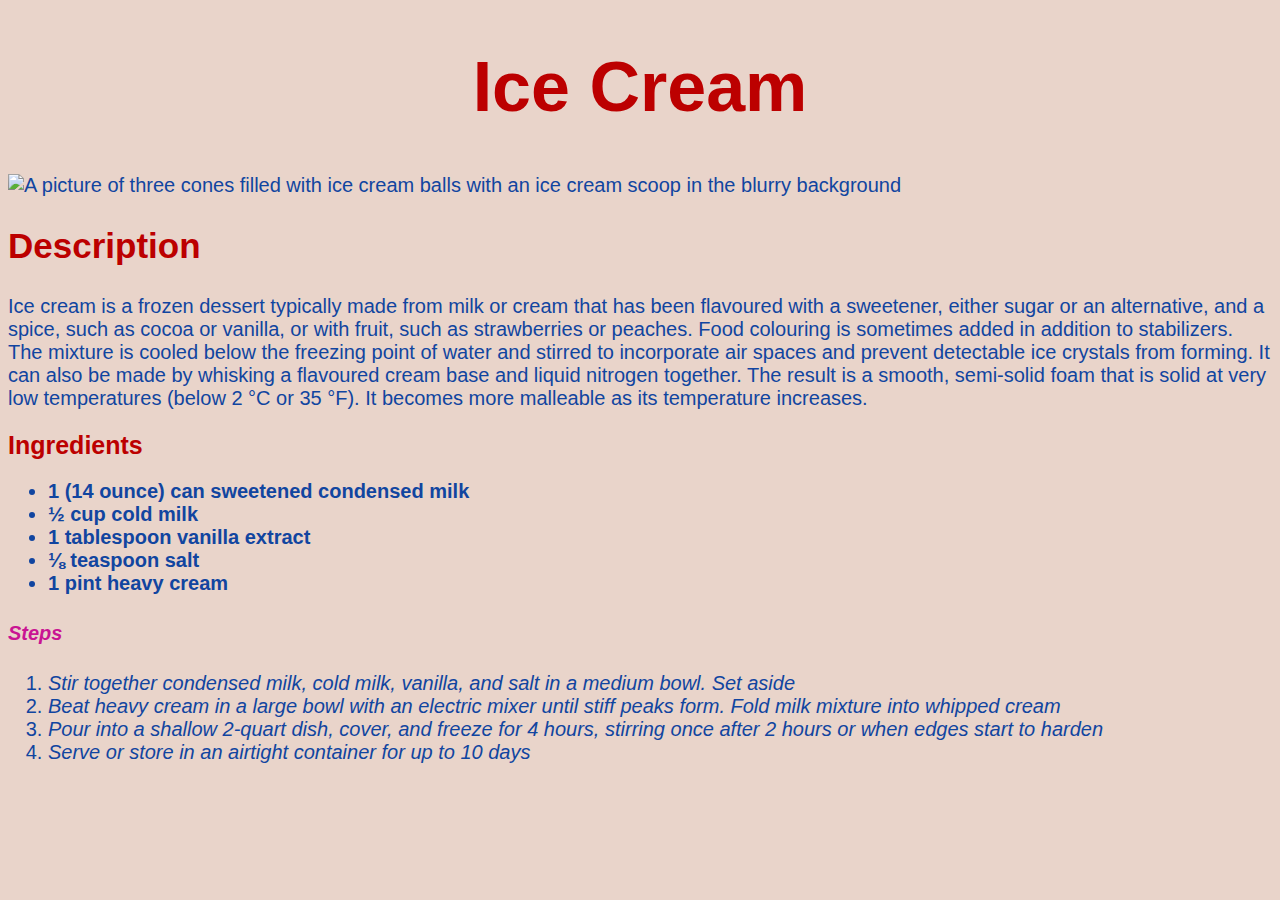
==== recipes/ice-cream.html @ c379d1d9 "Add class="center" to image on ice-cream.html" ====
<!DOCTYPE html>

<html lang="en">
    <head>
        <meta charset="UTF-8">
        <title>Ice Cream</title>
        <link rel="stylesheet" href="../style.css">
        <style> body {
            background-color: rgba(171, 92, 53, 0.262);
        }</style>
    </head>
    <body>

        <h1 class="heading title">Ice Cream</h1>

        <img src="https://t0.gstatic.com/licensed-image?q=tbn:ANd9GcSRA1VvVWshDqdk-IbClyNwWoUAjMnFQ5KQLb8eH0hu4gCCvfvqMEcQqOF-CTro2maW" alt="A picture of three cones filled with ice cream balls with an ice cream scoop in the blurry background" class="center">
       
        <h2 class="heading description">Description</h2>
        <p>Ice cream is a frozen dessert typically made from milk or cream that has been flavoured with a sweetener, either sugar or an alternative, and a spice, such as cocoa or vanilla, or with fruit, such as strawberries or peaches. Food colouring is sometimes added in addition to stabilizers. The mixture is cooled below the freezing point of water and stirred to incorporate air spaces and prevent detectable ice crystals from forming. It can also be made by whisking a flavoured cream base and liquid nitrogen together. The result is a smooth, semi-solid foam that is solid at very low temperatures (below 2 °C or 35 °F). It becomes more malleable as its temperature increases.
        </p>

        <h2 class="heading ingredients">Ingredients</h2>

        <ul>
            <li><strong>1 (14 ounce) can sweetened condensed milk</strong></li>
            <li><strong>½ cup cold milk</strong></li>
            <li><strong>1 tablespoon vanilla extract</strong></li>
            <li><strong>⅛ teaspoon salt</strong></li>
            <li><strong>1 pint heavy cream</strong></li>
        </ul>

        <h4 class="heading steps"><em>Steps</em></h4>
        <ol>
            <li><em>Stir together condensed milk, cold milk, vanilla, and salt in a medium bowl. Set aside</em></li>
            <li><em>Beat heavy cream in a large bowl with an electric mixer until stiff peaks form. Fold milk mixture into whipped cream</em></li>
            <li><em>Pour into a shallow 2-quart dish, cover, and freeze for 4 hours, stirring once after 2 hours or when edges start to harden</em></li>
            <li><em>Serve or store in an airtight container for up to 10 days</em></li>
        </ol>
    </body>
</html>
---- style.css ----
body {
    font-family:Arial, Helvetica, sans-serif;
    font-size: 20px;
    color: rgb(17, 69, 160);
}

button {
font-weight: bold;
font-family: "Arial", Helvetica, sans-serif;
font-size: 30px;
}

.lasagna {
background-color: orange;
}

.mashed-potatoes {
    background-color: white;
}

.ice-cream {
    background-color: rgb(237, 53, 191);
}

.heading {
    color: rgb(188, 0, 0);
}

.heading.title {
    font-size: 70px;
    text-align: center;
}

.heading.description {
    font-size: 35px;
}

.heading.ingredients {
    font-size: 25px;
}

.heading.steps {
    font-size: 20px;
    color: rgb(201, 20, 147);
}
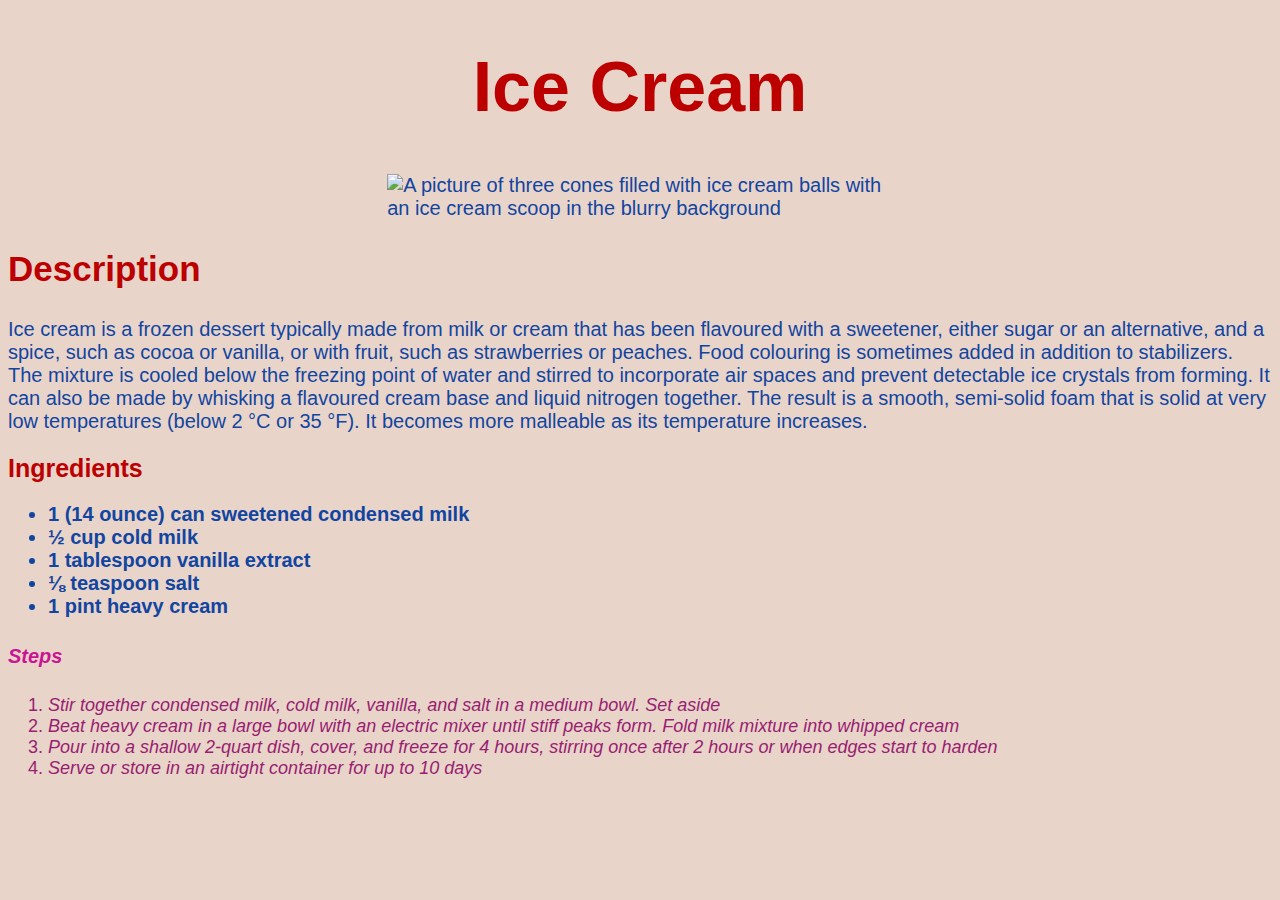
==== commit a0a6d513: "Add parent <div> to <li> on ice-cream.html" ====
--- a/recipes/ice-cream.html
+++ b/recipes/ice-cream.html
@@ -31,10 +31,12 @@
 
         <h4 class="heading steps"><em>Steps</em></h4>
         <ol>
+            <div>
             <li><em>Stir together condensed milk, cold milk, vanilla, and salt in a medium bowl. Set aside</em></li>
             <li><em>Beat heavy cream in a large bowl with an electric mixer until stiff peaks form. Fold milk mixture into whipped cream</em></li>
             <li><em>Pour into a shallow 2-quart dish, cover, and freeze for 4 hours, stirring once after 2 hours or when edges start to harden</em></li>
             <li><em>Serve or store in an airtight container for up to 10 days</em></li>
+            </div>
         </ol>
     </body>
 </html>--- a/style.css
+++ b/style.css
@@ -42,4 +42,22 @@
 .heading.steps {
     font-size: 20px;
     color: rgb(201, 20, 147);
+}
+
+ .center {
+    display: block;
+    margin-left: auto;
+    margin-right: auto;
+    width: 40%;
+}
+
+#lasagna-img {
+
+    height: auto;
+    width: 700px;
+}
+
+div li {
+    font-size: 18px;
+    color: rgb(152, 30, 113);
 }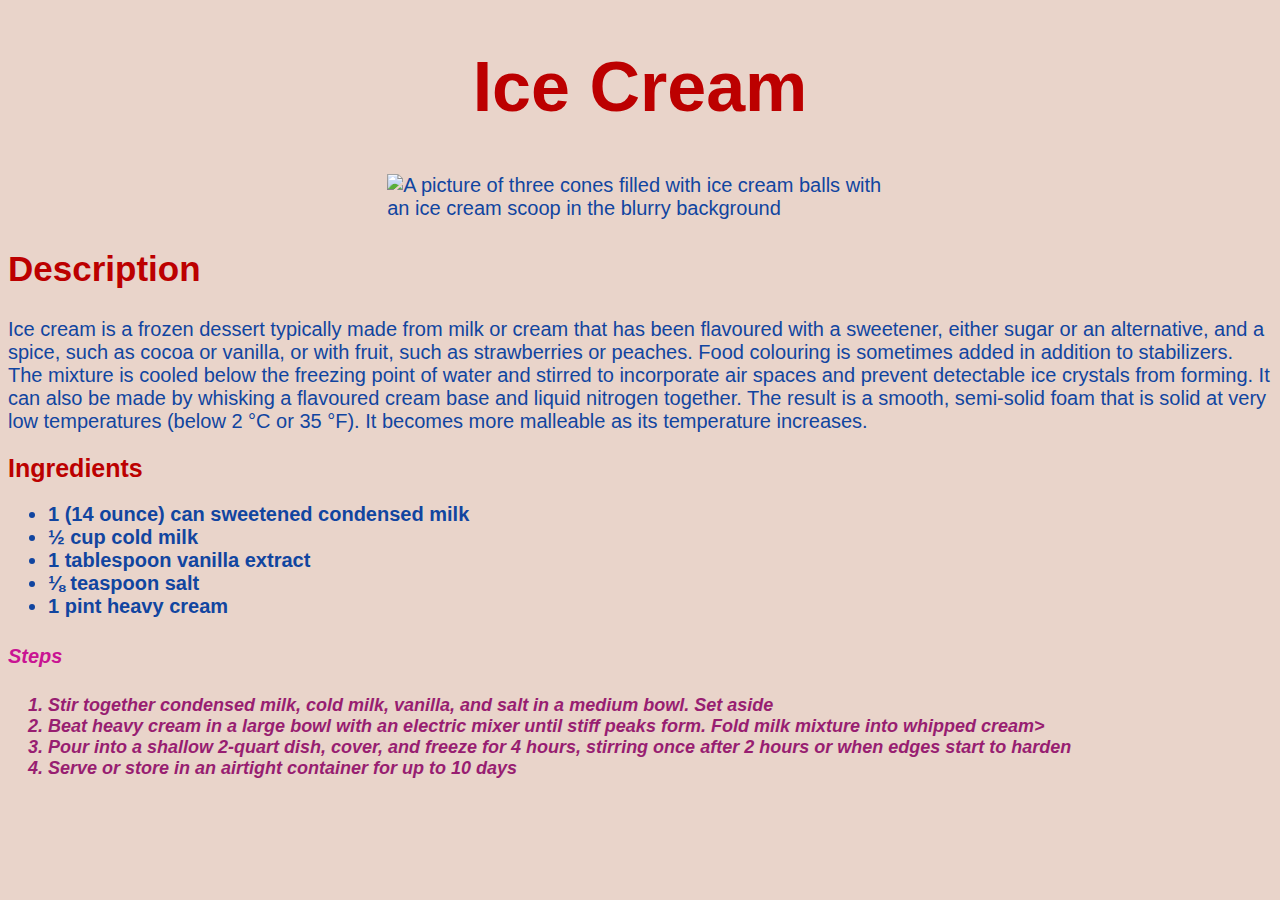
==== commit 32cbc0cb: "Add <strong> and <em> to Steps on ice-cream.html" ====
--- a/recipes/ice-cream.html
+++ b/recipes/ice-cream.html
@@ -32,10 +32,12 @@
         <h4 class="heading steps"><em>Steps</em></h4>
         <ol>
             <div>
-            <li><em>Stir together condensed milk, cold milk, vanilla, and salt in a medium bowl. Set aside</em></li>
-            <li><em>Beat heavy cream in a large bowl with an electric mixer until stiff peaks form. Fold milk mixture into whipped cream</em></li>
-            <li><em>Pour into a shallow 2-quart dish, cover, and freeze for 4 hours, stirring once after 2 hours or when edges start to harden</em></li>
-            <li><em>Serve or store in an airtight container for up to 10 days</em></li>
+                <strong><em>
+            <li>Stir together condensed milk, cold milk, vanilla, and salt in a medium bowl. Set aside</li>
+            <li>Beat heavy cream in a large bowl with an electric mixer until stiff peaks form. Fold milk mixture into whipped cream></li>
+            <li>Pour into a shallow 2-quart dish, cover, and freeze for 4 hours, stirring once after 2 hours or when edges start to harden</li>
+            <li>Serve or store in an airtight container for up to 10 days</li>
+            </strong></em>
             </div>
         </ol>
     </body>
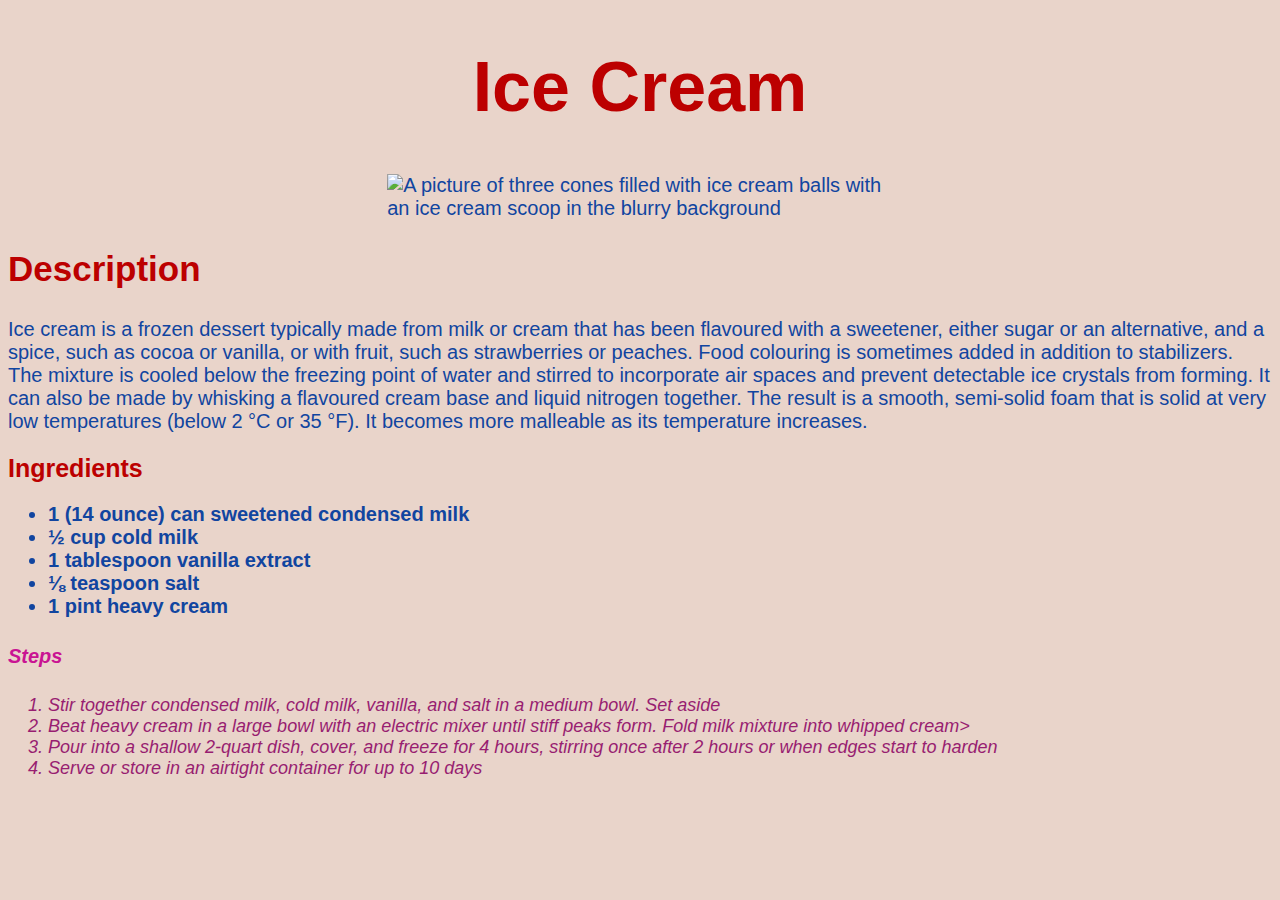
==== commit 77724a89: "Remove <strong> from Steps on ice-cream.html" ====
--- a/recipes/ice-cream.html
+++ b/recipes/ice-cream.html
@@ -22,22 +22,24 @@
         <h2 class="heading ingredients">Ingredients</h2>
 
         <ul>
-            <li><strong>1 (14 ounce) can sweetened condensed milk</strong></li>
-            <li><strong>½ cup cold milk</strong></li>
-            <li><strong>1 tablespoon vanilla extract</strong></li>
-            <li><strong>⅛ teaspoon salt</strong></li>
-            <li><strong>1 pint heavy cream</strong></li>
+            <strong>
+            <li>1 (14 ounce) can sweetened condensed milk</li>
+            <li>½ cup cold milk</li>
+            <li>1 tablespoon vanilla extract</li>
+            <li>⅛ teaspoon salt</li>
+            <li>1 pint heavy cream</li>
+            </strong>
         </ul>
 
         <h4 class="heading steps"><em>Steps</em></h4>
         <ol>
             <div>
-                <strong><em>
+            <em>
             <li>Stir together condensed milk, cold milk, vanilla, and salt in a medium bowl. Set aside</li>
             <li>Beat heavy cream in a large bowl with an electric mixer until stiff peaks form. Fold milk mixture into whipped cream></li>
             <li>Pour into a shallow 2-quart dish, cover, and freeze for 4 hours, stirring once after 2 hours or when edges start to harden</li>
             <li>Serve or store in an airtight container for up to 10 days</li>
-            </strong></em>
+            </em>
             </div>
         </ol>
     </body>
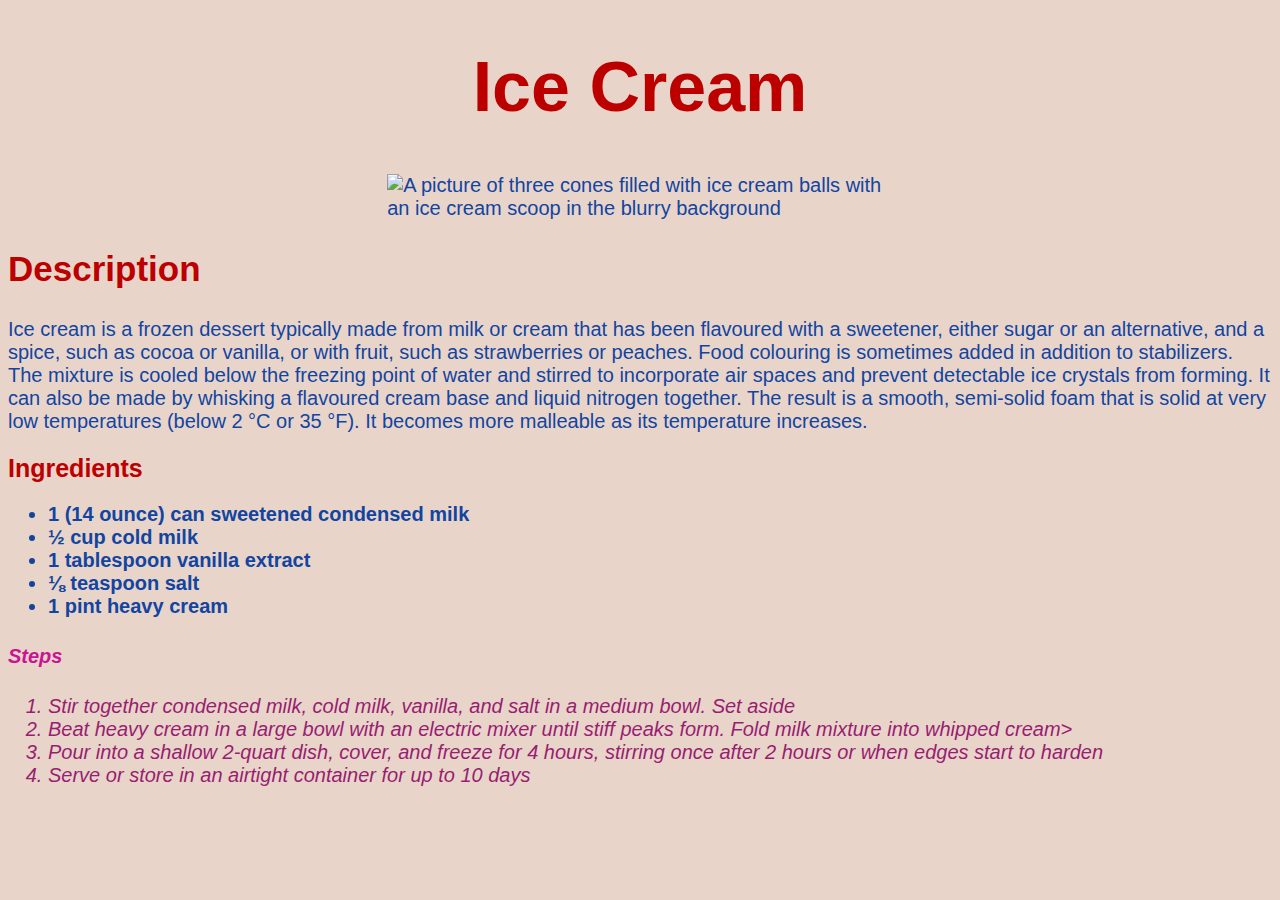
==== commit af846af2: "Add element to Description on ice-cream.html" ====
--- a/recipes/ice-cream.html
+++ b/recipes/ice-cream.html
@@ -16,8 +16,10 @@
         <img src="https://t0.gstatic.com/licensed-image?q=tbn:ANd9GcSRA1VvVWshDqdk-IbClyNwWoUAjMnFQ5KQLb8eH0hu4gCCvfvqMEcQqOF-CTro2maW" alt="A picture of three cones filled with ice cream balls with an ice cream scoop in the blurry background" class="center">
        
         <h2 class="heading description">Description</h2>
+        <div>
         <p>Ice cream is a frozen dessert typically made from milk or cream that has been flavoured with a sweetener, either sugar or an alternative, and a spice, such as cocoa or vanilla, or with fruit, such as strawberries or peaches. Food colouring is sometimes added in addition to stabilizers. The mixture is cooled below the freezing point of water and stirred to incorporate air spaces and prevent detectable ice crystals from forming. It can also be made by whisking a flavoured cream base and liquid nitrogen together. The result is a smooth, semi-solid foam that is solid at very low temperatures (below 2 °C or 35 °F). It becomes more malleable as its temperature increases.
         </p>
+        </div>
 
         <h2 class="heading ingredients">Ingredients</h2>
 
--- a/style.css
+++ b/style.css
@@ -1,5 +1,5 @@
 body {
-    font-family:Arial, Helvetica, sans-serif;
+    font-family: Arial, Helvetica, sans-serif;
     font-size: 20px;
     color: rgb(17, 69, 160);
 }
@@ -58,6 +58,7 @@
 }
 
 div li {
-    font-size: 18px;
+    font-size: 20px;
     color: rgb(152, 30, 113);
-}+}
+
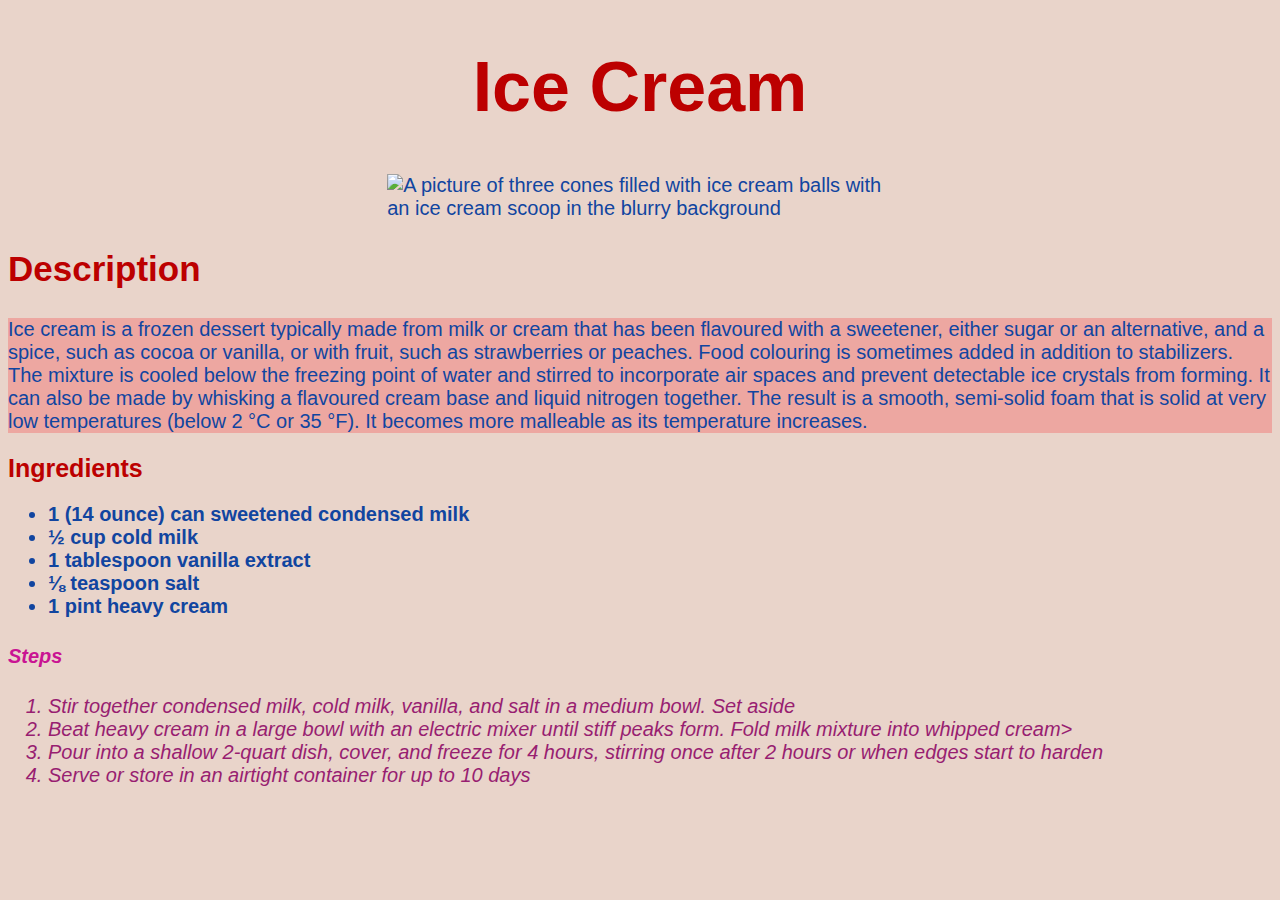
==== commit 2dc5ae9d: "Fix descriptions' background-color" ====
--- a/recipes/ice-cream.html
+++ b/recipes/ice-cream.html
@@ -16,11 +16,10 @@
         <img src="https://t0.gstatic.com/licensed-image?q=tbn:ANd9GcSRA1VvVWshDqdk-IbClyNwWoUAjMnFQ5KQLb8eH0hu4gCCvfvqMEcQqOF-CTro2maW" alt="A picture of three cones filled with ice cream balls with an ice cream scoop in the blurry background" class="center">
        
         <h2 class="heading description">Description</h2>
-        <div>
-        <p>Ice cream is a frozen dessert typically made from milk or cream that has been flavoured with a sweetener, either sugar or an alternative, and a spice, such as cocoa or vanilla, or with fruit, such as strawberries or peaches. Food colouring is sometimes added in addition to stabilizers. The mixture is cooled below the freezing point of water and stirred to incorporate air spaces and prevent detectable ice crystals from forming. It can also be made by whisking a flavoured cream base and liquid nitrogen together. The result is a smooth, semi-solid foam that is solid at very low temperatures (below 2 °C or 35 °F). It becomes more malleable as its temperature increases.
+        
+        <p id="description-ice-cream">Ice cream is a frozen dessert typically made from milk or cream that has been flavoured with a sweetener, either sugar or an alternative, and a spice, such as cocoa or vanilla, or with fruit, such as strawberries or peaches. Food colouring is sometimes added in addition to stabilizers. The mixture is cooled below the freezing point of water and stirred to incorporate air spaces and prevent detectable ice crystals from forming. It can also be made by whisking a flavoured cream base and liquid nitrogen together. The result is a smooth, semi-solid foam that is solid at very low temperatures (below 2 °C or 35 °F). It becomes more malleable as its temperature increases.
         </p>
-        </div>
-
+    
         <h2 class="heading ingredients">Ingredients</h2>
 
         <ul>
--- a/style.css
+++ b/style.css
@@ -62,3 +62,14 @@
     color: rgb(152, 30, 113);
 }
 
+#description-ice-cream {
+    background-color: rgba(243, 91, 91, 0.366);
+}
+
+#description-p {
+    background-color: rgba(102, 145, 183, 0.48);
+}
+
+#description-lasagna {
+    background-color: rgba(255, 111, 0, 0.634);
+}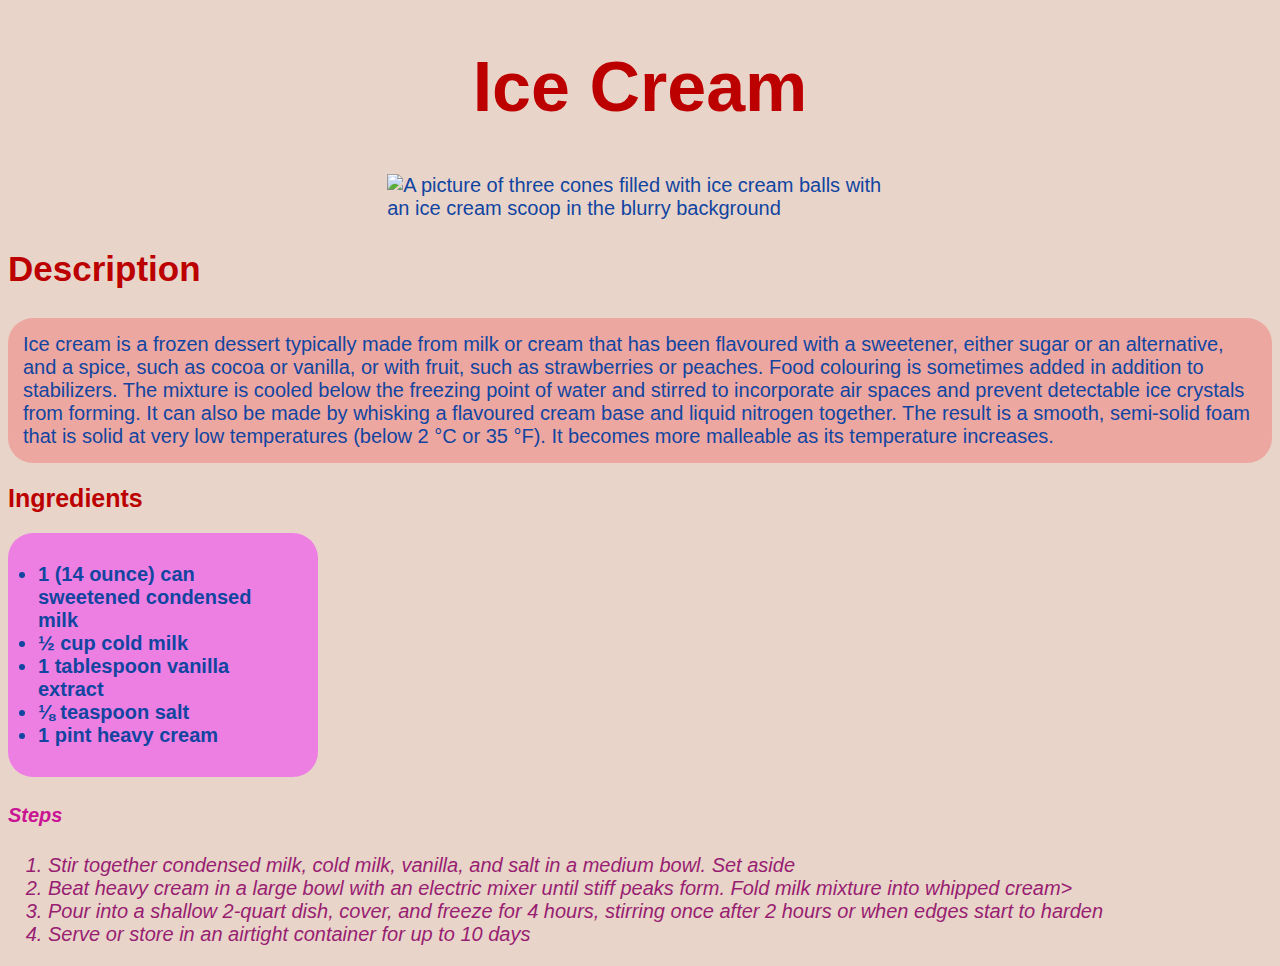
==== commit 779ce563: "Add border to Ingredients on ice-cream.html" ====
--- a/recipes/ice-cream.html
+++ b/recipes/ice-cream.html
@@ -22,7 +22,7 @@
     
         <h2 class="heading ingredients">Ingredients</h2>
 
-        <ul>
+        <ul class="ingredients-items ice-cream">
             <strong>
             <li>1 (14 ounce) can sweetened condensed milk</li>
             <li>½ cup cold milk</li>
--- a/style.css
+++ b/style.css
@@ -8,6 +8,7 @@
 font-weight: bold;
 font-family: "Arial", Helvetica, sans-serif;
 font-size: 30px;
+border-radius: 25px;
 }
 
 .lasagna {
@@ -64,12 +65,42 @@
 
 #description-ice-cream {
     background-color: rgba(243, 91, 91, 0.366);
+    border-radius: 25px;
+    padding: 15px;
+    width: auto;
+    height: auto;
 }
 
 #description-p {
     background-color: rgba(102, 145, 183, 0.48);
+    border-radius: 25px;
+    padding: 15px;
+    width: auto;
+    height: auto;
 }
 
 #description-lasagna {
     background-color: rgba(255, 111, 0, 0.634);
-}+    border-radius: 25px;
+    padding: 15px;
+    width: auto;
+    height: auto;
+}
+
+.ingredients-items {
+    border-radius: 25px;
+    padding: 30px;
+    width: 250px;
+    height: auto;
+    }
+
+.ingredients-items.lasagna {
+        background-color: rgba(73, 198, 54, 0.616);
+    }
+    .ingredients-items.mashed-potatoes {
+        background-color: rgba(66, 215, 223, 0.575);
+    }
+
+    .ingredients-items.ice-cream {
+        background-color: rgb(237, 127, 227);
+    }